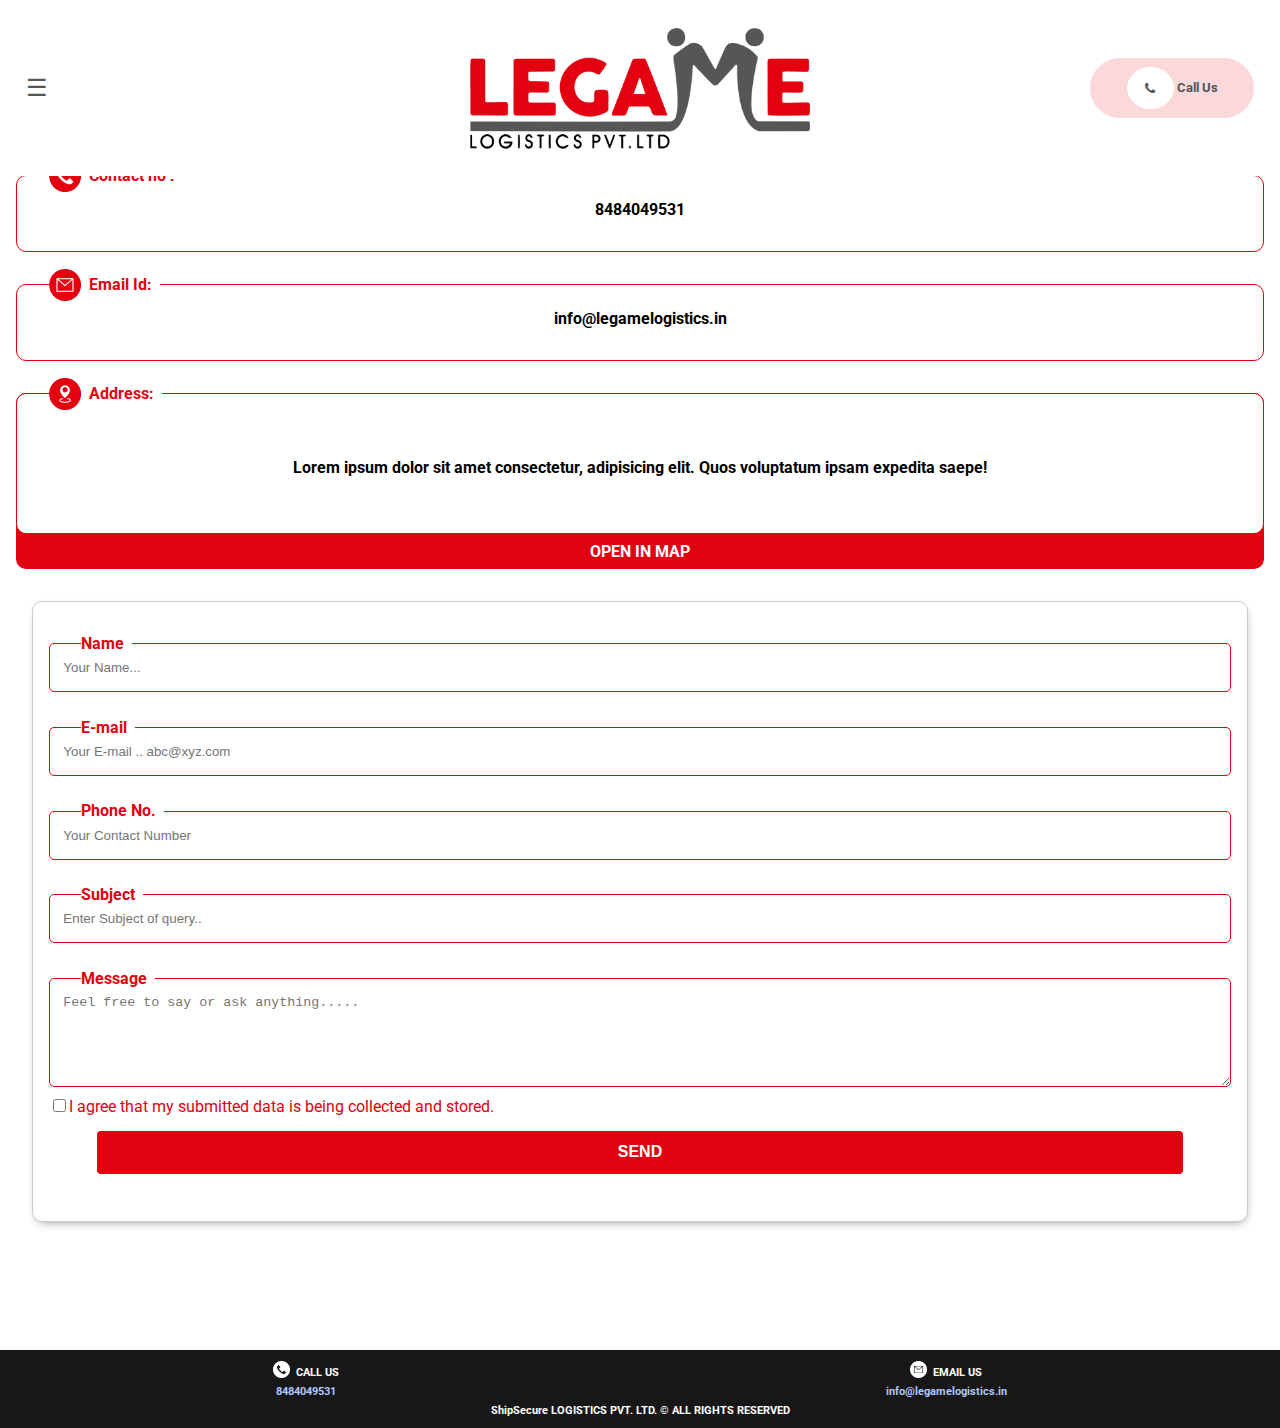
==== contact.html @ 75a06576 "Initial commit" ====
<?php 
		if(isset($_POST['sendmail'])) {
			require 'PHPMailerAutoload.php';
			require 'credential.php';

			$mail = new PHPMailer;

			// $mail->SMTPDebug = 4;                            // Enable verbose debug output

			$mail->isSMTP();                                    // Set mailer to use SMTP
			$mail->Host = '';  	// Specify main and backup SMTP servers
			$mail->SMTPAuth = true;                             // Enable SMTP authentication
			$mail->Username = '';                 			// SMTP username
			$mail->Password = '';                           	// SMTP password
			$mail->SMTPSecure = 'tls';                          // Enable TLS encryption, `ssl` also accepted
			$mail->Port = 587;                       			// TCP port to connect to

			$mail->setFrom($_POST['email'], $_POST['name']);
            $mail->addAddress(EMAIL, NAME);
			$mail->addReplyTo($_POST['email'], $_POST['name']);
			
			
            $mail->Subject = 'Enquiry Form for Legame Logistics';
            $mail->isHTML(false);
            $mail->Body = <<<EOT
			Full Name: {$_POST['name']}
			Email Address: {$_POST['email']}
			Phone Number: {$_POST['contact']}
			Message: {$_POST['message']}
			EOT;

			if (!$mail->send()) {
            	$msg = 'Sorry, something went wrong. Please try again later.';
			}
			else {
                 $msg = 'Message sent! Thanks for contacting us.';
			}
		}
		else {
			$msg = 'Share it with us!';
		}
	?>


<!doctype html>
<html>
	
<head>
	<meta charset="utf-8">
	<meta name="viewport" content="width=device-width, initial-scale=1.0">
	<meta http-equiv="X-UA-Compatible" content="IE=edge">
	<title>Contact | Shipsecure Logistics Pvt. Ltd.</title>
	<link href="css/contact.css" rel="stylesheet" type="text/css">
	<link rel="stylesheet" href="https://cdnjs.cloudflare.com/ajax/libs/font-awesome/4.7.0/css/font-awesome.min.css">
	<script type="text/javascript" src="js/googlemap.js"></script>
	<script src="https://code.jquery.com/jquery-2.1.1.min.js" type="text/javascript"></script>
	<script type="text/javascript" src="js/contact_mail.js"></script>
</head>

<body>
	
	<header id="MobileHeader">
		<div class="MenuLogoContact">
			<div onclick="openNav()" class="OpenMenu">&#9776;</div>
			<div class="MobileMainLogo"><a href="#"><img src="img/logo.png"></a></div>
			<div class="NavCall"><a href="tel:8484049531"><i class="fa fa-phone" aria-hidden="true" ></i> Call Us</a></div>
		</div>
		
		<div class="HiddenMenu" id="NavLinks">
			<a href="javascript:void(0)" class="closebtn" onclick="closeNav()">&times;</a>
			<div class="NavLinksContent">
				<a href="index.php">Home</a>
				<a href="#">Services</a>
				<a href="#">About Us</a>
				<a href="contact.php">Contact</a>
			</div>
		</div>
	</header>
	
	<header id="DesktopHeader">
		<div class="SocialContact">
			<div class="HeaderContact">
				<p>Email ID - info@Shipsecurelogistics.com</p>
				<p>Phone No. - 8484049531</p>
			</div>
			<div class="HeaderSocialMedia">
				<a href="#"><img src="img/icons/facebook.png"></a>
				<a href="#"><img src="img/icons/instagram.png"></a>
				<a href="#"><img src="img/icons/twitter.png"></a>
				<a href="https://api.whatsapp.com/send?phone=918484049531"><img src="img/icons/whatsapp.png"></a>
			</div>
		</div>
		<div class="LogoMenu">
			<div class="DesktopMainLogoContainer"><a href="#"><img src="img/logo.png" id="DesktopMainLogo"></a></div>
			<nav class="NavMenu">
				<ul>
					<li><a href="index.php">Home</a></li>
					<li><a href="#">Services</a></li>
					<li><a href="#">About</a></li>
					<li><a href="contact.php">Contact</a></li>
				</ul>
			</nav>
		</div>
	</header>
	
	<div class="MainContainer">
		
		<div class="contactcontainer">
			<div class="containerbox call">
				<a href="#" class="containertitle contact">Contact no :</a>
				<a href="https://api.whatsapp.com/send?phone=918484049531"><h4>8484049531</h4></a>
			</div>
			<div class="containerbox mail">
				<a href="#" class="containertitle email">Email Id:</a>
				<h4>info@legamelogistics.in</h4>
			</div>
		</div>
		
		<div class="addresscontainer">
			<div class="inneraddresscontainer">
				<div class="containerbox add">
					<a href="#" class="containertitle address">Address:</a>
					<h4>Lorem ipsum dolor sit amet consectetur, adipisicing elit. Quos voluptatum ipsam expedita saepe! </h4>
				</div>
				<a href="https://goo.gl/maps/RcWwSbch567ooUJ38" id="mapopenachor"><h4 id="mapopen" >open in map</h4></a>
			</div>
		</div>
		
		<div class="formcontainer" id="mailform">
			<div class="innerformcontainer">
				<form method="post" action="">
					<div class="inputbox">
						<h5>Name</h5>
						<input type="text" name="name"  placeholder="Your Name..." >
					</div>
					<div id="coninlline">
						<div class="inputbox" >
							<h5>E-mail</h5>
							<input type="text" name="email" placeholder="Your E-mail .. abc@xyz.com" id="coninlline1">
						</div>
						<div class="inputbox">
							<h5>Phone No.</h5>
							<input type="text" name="contact" placeholder="Your Contact Number" id="coninlline2">
						</div>
					</div>
					<div class="inputbox">
						<h5>Subject</h5>
						<input type="text" name="subject" placeholder="Enter Subject of query..">
					</div>
					<div class="inputbox">
						<h5>Message</h5>
						<textarea type="text" name="message" rows="5" placeholder="Feel free to say or ask anything....."></textarea>
					</div>
					<input type="checkbox" name="agree" value="CheckAgree"><label for="vehicle1">I agree that my submitted data is being collected and stored.</label><br>
					<div class="submitbox"><input type="submit" value="Send" name="form-submit" onClick="innerPhp/mail.php" class="btn" ></div>
				</form>
			</div>
		</div>
		
		<div class="mapcontainer">
			<div class="innermapcontainer" id="map">
			</div>
		</div>
		
	</div>
	
	<footer id="DesktopFooter">
		<div class="contact">
			<img src="img/icons/call.png"><h6>8484049531</h6>
			<img src="img/icons/mail.png"><h6>info@legamelogistics.in</h6>
		</div>
		<h6>ShipSecure LOGISTICS PVT. LTD. &#169; ALL RIGHTS RESERVED</h6>
	</footer>
	
	<footer id="MobFooter">
		<div class="contact">
			<div><img src="img/icons/call.png"><span>CALL US<br></span>8484049531</div>
			<div><img src="img/icons/mail.png"><span>EMAIL US<br></span>info@legamelogistics.in</div>
		</div>
		<p>ShipSecure LOGISTICS PVT. LTD. &#169; ALL RIGHTS RESERVED</p>
	</footer>
	
	<script>
			function openNav() {
  				document.getElementById("NavLinks").style.width = "100%";
			}

			function closeNav() {
  				document.getElementById("NavLinks").style.width = "0%";
			}
		</script>
		
</body>
	
</html>
---- css/contact.css ----
@import url("https://fonts.googleapis.com/css2?family=Roboto:wght@400&display=swap");
body, html {
  margin: 0%;
  scroll-behavior: smooth;
  font-family: 'Roboto', sans-serif;
}

body {
  height: 100%;
}

#DesktopHeader {
  display: none;
}

#MobileHeader {
  position: fixed;
  top: 0;
  z-index: 25;
  width: 100%;
  background-color: #FFFFFF;
}

#MobileHeader .MenuLogoContact {
  display: -ms-grid;
  display: grid;
  -ms-grid-columns: 30% 40% 30%;
      grid-template-columns: 30% 40% 30%;
      grid-template-areas: "head1 head2 head3";
  padding: 2% 2%;
}

#MobileHeader .MenuLogoContact .OpenMenu {
  -ms-grid-row: 1;
  -ms-grid-column: 1;
  grid-area: head1;
  -ms-flex-item-align: center;
      -ms-grid-row-align: center;
      align-self: center;
  font-size: x-large;
  color: #565655;
}

#MobileHeader .MenuLogoContact .MobileMainLogo {
  -ms-grid-row: 1;
  -ms-grid-column: 2;
  grid-area: head2;
  text-align: center;
  -ms-flex-item-align: center;
      -ms-grid-row-align: center;
      align-self: center;
}

#MobileHeader .MenuLogoContact .MobileMainLogo img {
  width: 70%;
}

#MobileHeader .MenuLogoContact .NavCall {
  -ms-grid-row: 1;
  -ms-grid-column: 3;
  grid-area: head3;
  text-align: end;
  -ms-flex-item-align: center;
      -ms-grid-row-align: center;
      align-self: center;
}

#MobileHeader .MenuLogoContact .NavCall a {
  font-size: small;
  font-weight: bold;
  text-decoration: none;
  background-color: #fbd9db;
  border-radius: 50px;
  padding: 6% 10%;
  color: #565655;
}

#MobileHeader .MenuLogoContact .NavCall .fa-phone {
  font-size: small;
  background-color: #FFFFFF;
  border-radius: 50%;
  padding: 4% 5%;
  color: #565655;
}

#MobileHeader .HiddenMenu {
  height: 100%;
  width: 0;
  position: fixed;
  z-index: 26;
  top: 0;
  left: 0;
  background-color: black;
  background-color: rgba(0, 0, 0, 0.9);
  overflow-x: hidden;
  -webkit-transition: 0.5s;
  transition: 0.5s;
}

#MobileHeader .HiddenMenu .NavLinksContent {
  position: relative;
  top: 25%;
  width: 100%;
  text-align: center;
  margin-top: 30px;
}

#MobileHeader .HiddenMenu .NavLinksContent a {
  padding: 6%;
  text-decoration: none;
  color: #F1F1F1;
  display: block;
  -webkit-transition: 0.3s;
  transition: 0.3s;
  text-transform: uppercase;
  font-weight: bold;
}

#MobileHeader .HiddenMenu .NavLinksContent a:hover, #MobileHeader .HiddenMenu .NavLinksContent a:focus {
  color: #FC6A73;
  background-color: transparent;
}

#MobileHeader .HiddenMenu .NavLinksContent a::after {
  content: '';
  display: block;
  width: 0;
  height: 2px;
  margin: 0 0 0 30%;
  background: #F1F1F1;
  -webkit-transition: width .3s;
  transition: width .3s;
}

#MobileHeader .HiddenMenu .NavLinksContent a:hover::after {
  margin: 0 0 0 30%;
  width: 40%;
}

#MobileHeader .HiddenMenu .closebtn {
  position: absolute;
  top: 1%;
  right: 5%;
  font-size: 35px;
  text-decoration: none;
  color: #e10210;
}

.MainContainer {
  display: -ms-grid;
  display: grid;
  -ms-grid-columns: 100%;
      grid-template-columns: 100%;
  -ms-grid-rows: auto;
      grid-template-rows: auto;
      grid-template-areas: "contactcontainer" "addresscontainer" "formcontainer";
}

.MainContainer .containerbox {
  padding: 0 0 0.5em 0;
  border: 1px;
  border-style: solid;
  border-radius: 10px;
  border-color: #e0020f;
  background-color: #FFFFFF;
}

.MainContainer .containertitle {
  position: absolute;
  text-decoration: none;
  color: #e0020f;
  font-weight: bold;
  border-radius: 20px;
}

.MainContainer h4 {
  padding: 0;
  margin: 1.5em 0;
  color: #000000;
  text-align: center;
}

.MainContainer .contactcontainer {
  -ms-grid-row: 1;
  -ms-grid-column: 1;
  grid-area: contactcontainer;
}

.MainContainer .contactcontainer .call {
  margin: 5em 1em 0 1em;
}

.MainContainer .contactcontainer .call a {
  text-decoration: none;
}

.MainContainer .contactcontainer .contact {
  background: url("../img/icons/callred.png") no-repeat;
  background-size: 2em;
  background-position: 0;
  background-color: #FFFFFF;
  padding: 0.5em 0.5em 0.5em 2.5em;
  margin: -1.1em 0 0 2em;
}

.MainContainer .contactcontainer .mail {
  margin: 2em 1em 0 1em;
}

.MainContainer .contactcontainer .email {
  background: url("../img/icons/mailred.png") no-repeat;
  background-size: 2em;
  background-position: 0;
  background-color: #FFFFFF;
  padding: 0.5em 0.5em 0.5em 2.5em;
  margin: -1.1em 0 0 2em;
}

.MainContainer .contactcontainer h4 {
  text-transform: lowercase;
}

.MainContainer .addresscontainer {
  -ms-grid-row: 2;
  -ms-grid-column: 1;
  grid-area: addresscontainer;
}

.MainContainer .addresscontainer .inneraddresscontainer {
  margin: 2em 1em 0 1em;
  background-color: #e0020f;
  border-radius: 10px;
}

.MainContainer .addresscontainer .inneraddresscontainer #mapopen {
  text-align: center;
  text-transform: uppercase;
  font-weight: bold;
  margin: 0;
  padding: 0.5em;
  color: #FFFFFF;
}

.MainContainer .addresscontainer .inneraddresscontainer #mapopenachor {
  text-decoration: none;
}

.MainContainer .addresscontainer .add .address {
  background: url("../img/icons/add.png") no-repeat;
  background-size: 2em;
  background-position: 0;
  background-color: #FFFFFF;
  padding: 0.5em 0.5em 0.5em 2.5em;
  margin: -1.1em 0 0 2em;
}

.MainContainer .addresscontainer .add h4 {
  padding: 3em;
  margin: 1em 0 0 0;
}

.MainContainer .formcontainer {
  -ms-grid-row: 3;
  -ms-grid-column: 1;
  grid-area: formcontainer;
  padding: 0 2em;
  margin: 2em 0 8em 0;
}

.MainContainer .formcontainer .innerformcontainer {
  border: 1px;
  border-style: solid;
  border-radius: 10px;
  border-color: #CACACA;
  -webkit-box-shadow: 1px 4px 11px -5px #808080;
          box-shadow: 1px 4px 11px -5px #808080;
  background-color: #FFFFFF;
  padding: 1em;
  color: #e0020f;
}

.MainContainer .formcontainer .innerformcontainer .inputbox {
  margin-top: 1em;
}

.MainContainer .formcontainer .innerformcontainer .inputbox h5 {
  position: absolute;
  margin: 0 0 0 2em;
  padding: 0 0.5em 0 0;
  font-size: 1rem;
  background-color: #FFFFFF;
}

.MainContainer .formcontainer .innerformcontainer .inputbox input[type=text] {
  width: 100%;
  padding: 1.2em 1em;
  margin: 0.7em 0;
  border: 1px;
  border-radius: 5px;
  border-style: solid;
  border-color: #e0020f;
  outline: none;
  border-radius: 5px;
  -webkit-box-sizing: border-box;
          box-sizing: border-box;
}

.MainContainer .formcontainer .innerformcontainer .inputbox textarea {
  width: 100%;
  padding: 1.2em 1em;
  margin: 0.7em 0;
  border: 1px;
  border-radius: 5px;
  border-style: solid;
  border-color: #e0020f;
  outline: none;
  border-radius: 5px;
  -webkit-box-sizing: border-box;
          box-sizing: border-box;
}

.MainContainer .formcontainer .innerformcontainer .inputbox input[type=checkbox] {
  width: 100%;
}

.MainContainer .formcontainer .innerformcontainer input[type=submit] {
  width: 100%;
  background-color: #e0020f;
  color: white;
  padding: 0.8em 0;
  margin: 0.9em 0;
  border: none;
  border-radius: 4px;
  cursor: pointer;
  font-size: 1rem;
  font-weight: bold;
  text-transform: uppercase;
}

.MainContainer .formcontainer .innerformcontainer .submitbox {
  margin: 0;
  padding: 0 3em;
}

.MainContainer .mapcontainer {
  display: none;
}

#MobFooter {
  margin: 0;
  padding: 1em 0 0.5em 0;
  text-align: center;
  font-size: 0.7rem;
  font-weight: bold;
  background-color: #171717;
  color: #FFFFFF;
  width: 100%;
  bottom: 0;
}

#MobFooter .contact {
  display: -webkit-box;
  display: -ms-flexbox;
  display: flex;
  -ms-flex-pack: distribute;
      justify-content: space-around;
  padding-bottom: 0 0 0 0;
}

#MobFooter .contact img {
  width: 1.5em;
  height: 1.5em;
  padding: 0 0.5em 0.7em 0;
  vertical-align: middle;
}

#MobFooter .contact div {
  color: #AFC6FF;
}

#MobFooter .contact div span {
  color: #FFFFFF;
}

#MobFooter p {
  margin: 0;
  padding: 0.5em;
}

#DesktopFooter {
  display: none;
}

@media only screen and (min-width: 768px) {
  #DesktopHeader {
    display: none;
  }
  footer {
    padding: 1em 0 0.5em 0;
    font-size: 1rem;
  }
}

@media only screen and (min-width: 1366px) {
  #MobileHeader {
    display: none;
  }
  #DesktopHeader {
    display: block;
    position: fixed;
    top: 0;
    z-index: 25;
    width: 100%;
    -webkit-box-shadow: 1px 4px 9px -5px #808080;
            box-shadow: 1px 4px 9px -5px #808080;
  }
  #DesktopHeader .SocialContact {
    display: -webkit-box;
    display: -ms-flexbox;
    display: flex;
    -webkit-box-pack: justify;
        -ms-flex-pack: justify;
            justify-content: space-between;
    background-color: #fff0c5;
  }
  #DesktopHeader .SocialContact .HeaderContact {
    display: -webkit-box;
    display: -ms-flexbox;
    display: flex;
    -webkit-box-pack: space-evenly;
        -ms-flex-pack: space-evenly;
            justify-content: space-evenly;
    width: 50%;
    font-size: 80%;
    font-weight: bold;
    color: #171717;
  }
  #DesktopHeader .SocialContact .HeaderSocialMedia {
    width: 50%;
    -ms-flex-item-align: center;
        -ms-grid-row-align: center;
        align-self: center;
    padding-right: 10%;
    text-align: right;
  }
  #DesktopHeader .SocialContact .HeaderSocialMedia img {
    width: 4%;
    margin: 0 1%;
  }
  #DesktopHeader .LogoMenu {
    display: -webkit-box;
    display: -ms-flexbox;
    display: flex;
    -webkit-box-pack: start;
        -ms-flex-pack: start;
            justify-content: flex-start;
    background-color: #FFFFFF;
  }
  #DesktopHeader .LogoMenu .DesktopMainLogoContainer {
    -ms-flex-item-align: center;
        -ms-grid-row-align: center;
        align-self: center;
    margin-right: -25%;
  }
  #DesktopHeader .LogoMenu .DesktopMainLogoContainer img {
    width: 20%;
    padding-left: 10%;
  }
  #DesktopHeader .LogoMenu nav ul {
    display: -webkit-box;
    display: -ms-flexbox;
    display: flex;
    -webkit-box-pack: justify;
        -ms-flex-pack: justify;
            justify-content: space-between;
    list-style-type: none;
    font-weight: bold;
    font-size: 80%;
    margin: 10% 0;
  }
  #DesktopHeader .LogoMenu nav ul li {
    margin: 0 20%;
  }
  #DesktopHeader .LogoMenu nav ul a {
    text-decoration: none;
    color: #171717;
  }
  #DesktopHeader .LogoMenu nav ul a:hover {
    color: #e0020f;
  }
  .MainContainer {
    display: -ms-grid;
    display: grid;
    -ms-grid-columns: 50% 50%;
        grid-template-columns: 50% 50%;
    -ms-grid-rows: auto;
        grid-template-rows: auto;
        grid-template-areas: " formcontainer contactcontainer"	 "formcontainer addresscontainer" "mapcontainer mapcontainer";
    padding: 0 3em;
  }
  .MainContainer .containerbox {
    padding: 2.5em 0;
  }
  .MainContainer h4 {
    margin: 0;
    font-size: 1rem;
  }
  .MainContainer .contactcontainer {
    -ms-grid-row: 1;
    -ms-grid-column: 2;
    grid-area: contactcontainer;
  }
  .MainContainer .contactcontainer .call {
    margin: 8em 8em 0 4em;
  }
  .MainContainer .contactcontainer .contact {
    margin: -3.7em 0 0 2em;
  }
  .MainContainer .contactcontainer .mail {
    margin: 2em 8em 0 4em;
  }
  .MainContainer .contactcontainer .email {
    margin: -3.7em 0 0 2em;
  }
  .MainContainer .addresscontainer {
    -ms-grid-row: 2;
    -ms-grid-column: 2;
    grid-area: addresscontainer;
  }
  .MainContainer .addresscontainer .inneraddresscontainer {
    margin: -5em 8em 0 4em;
  }
  .MainContainer .addresscontainer #mapopenachor {
    display: none;
  }
  .MainContainer .addresscontainer .add .address {
    margin: -3.7em 0 0 2em;
  }
  .MainContainer .addresscontainer .add h4 {
    padding: 1em 1em 12em 1em;
    margin: -1em 0 0 0;
  }
  .MainContainer .formcontainer {
    -ms-grid-row: 1;
    -ms-grid-row-span: 2;
    -ms-grid-column: 1;
    grid-area: formcontainer;
    padding: 6em 4em 6em 6em;
    margin: 2em 0 1em 0;
  }
  .MainContainer .formcontainer .innerformcontainer {
    padding: 2em;
  }
  .MainContainer .formcontainer .inputbox {
    width: 100%;
  }
  .MainContainer .formcontainer #coninlline {
    display: -webkit-box;
    display: -ms-flexbox;
    display: flex;
    -webkit-box-pack: justify;
        -ms-flex-pack: justify;
            justify-content: space-between;
    width: 100%;
  }
  .MainContainer .formcontainer #coninlline #coninlline1 {
    margin-right: 0%;
  }
  .MainContainer .formcontainer #coninlline #coninlline2 {
    margin-left: 2%;
  }
  .MainContainer .mapcontainer {
    display: block;
    -ms-grid-row: 3;
    -ms-grid-column: 1;
    -ms-grid-column-span: 2;
    grid-area: mapcontainer;
    margin: -3em 8em 6em 6em;
    border-radius: 10px;
  }
  .MainContainer .mapcontainer .innermapcontainer {
    width: 100%;
    height: 30em;
    border-radius: 10px;
  }
  #MobFooter {
    display: none;
  }
  #DesktopFooter {
    display: -webkit-box;
    display: -ms-flexbox;
    display: flex;
    -webkit-box-pack: justify;
        -ms-flex-pack: justify;
            justify-content: space-between;
    background-color: #171717;
    color: #FFFFFF;
    width: 100%;
    bottom: 0;
  }
  #DesktopFooter .contact {
    display: -webkit-box;
    display: -ms-flexbox;
    display: flex;
    -ms-flex-pack: distribute;
        justify-content: space-around;
    color: #AFC6FF;
    margin-left: 2em;
  }
  #DesktopFooter .contact h6 {
    margin: 0;
    margin-right: 7em;
  }
  #DesktopFooter .contact img {
    width: 1em;
    height: 1em;
    margin-right: 1em;
  }
  #DesktopFooter h6 {
    margin: 0em 4em 0em 0em;
  }
}
/*# sourceMappingURL=contact.css.map */
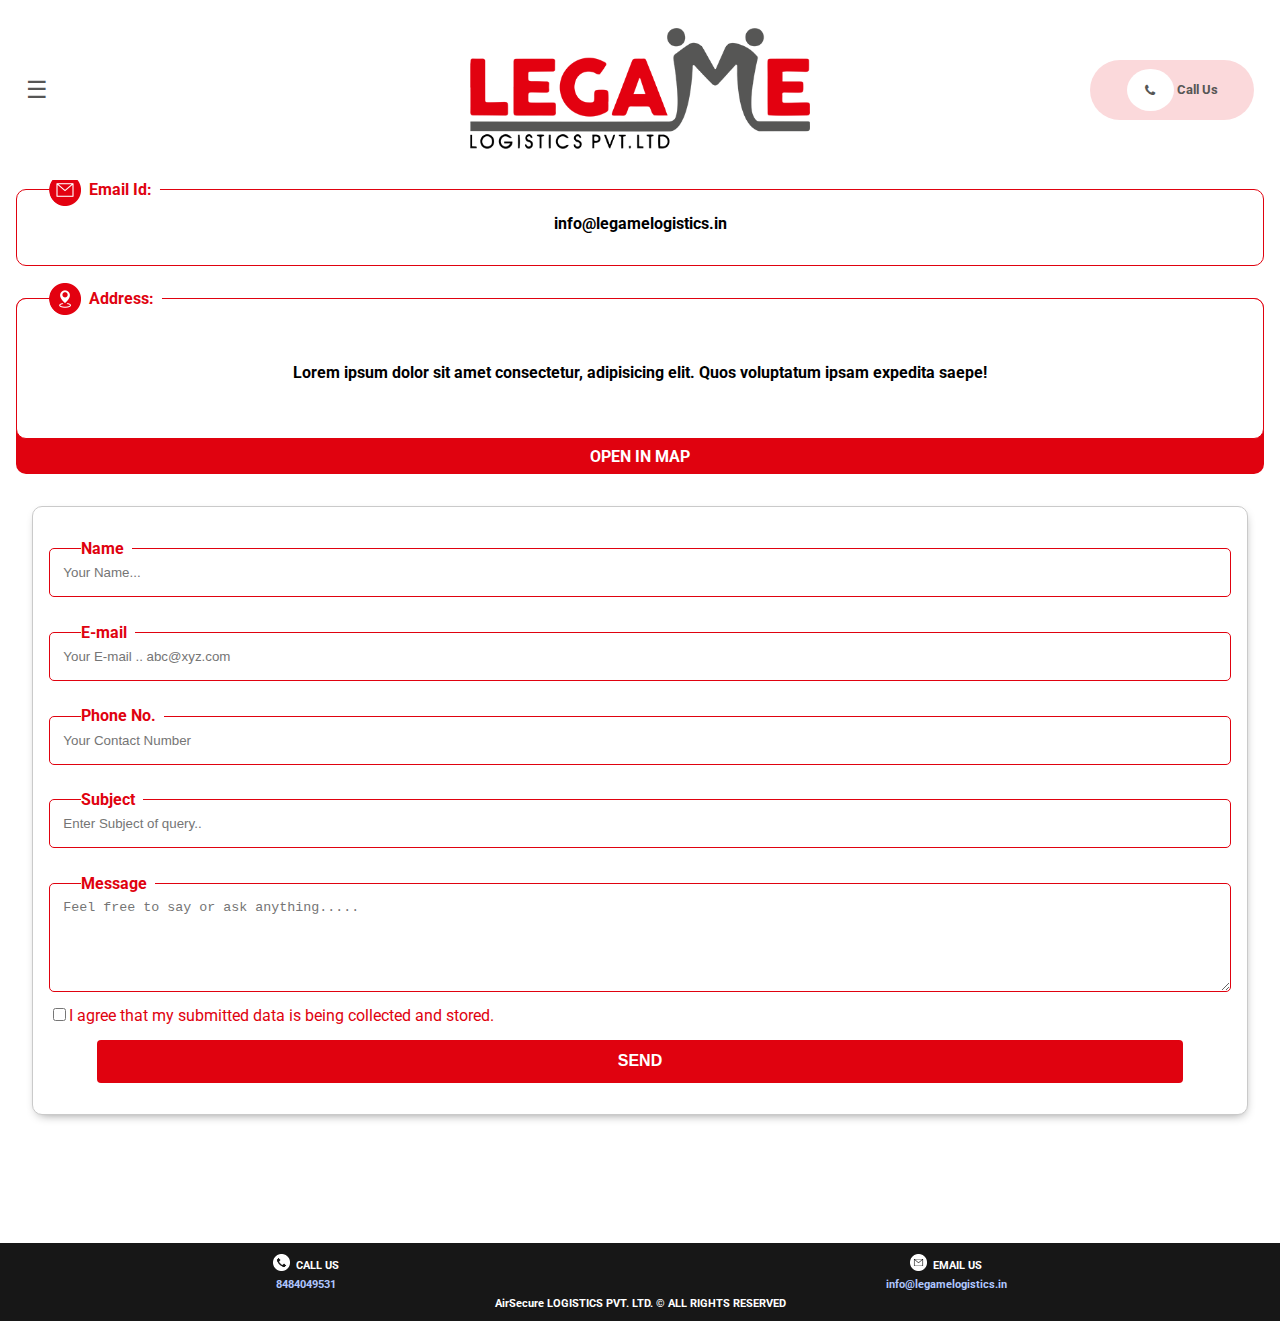
==== commit 9466ce4d: "Update index.html" ====
--- a/contact.html
+++ b/contact.html
@@ -1,4 +1,4 @@
-<?php 
+<!-- <?php 
 		if(isset($_POST['sendmail'])) {
 			require 'PHPMailerAutoload.php';
 			require 'credential.php';
@@ -39,7 +39,7 @@
 		else {
 			$msg = 'Share it with us!';
 		}
-	?>
+	?> -->
 
 
 <!doctype html>
@@ -49,7 +49,7 @@
 	<meta charset="utf-8">
 	<meta name="viewport" content="width=device-width, initial-scale=1.0">
 	<meta http-equiv="X-UA-Compatible" content="IE=edge">
-	<title>Contact | Shipsecure Logistics Pvt. Ltd.</title>
+	<title>Contact | AirSecure Pvt. Ltd.</title>
 	<link href="css/contact.css" rel="stylesheet" type="text/css">
 	<link rel="stylesheet" href="https://cdnjs.cloudflare.com/ajax/libs/font-awesome/4.7.0/css/font-awesome.min.css">
 	<script type="text/javascript" src="js/googlemap.js"></script>
@@ -177,7 +177,7 @@
 			<div><img src="img/icons/call.png"><span>CALL US<br></span>8484049531</div>
 			<div><img src="img/icons/mail.png"><span>EMAIL US<br></span>info@legamelogistics.in</div>
 		</div>
-		<p>ShipSecure LOGISTICS PVT. LTD. &#169; ALL RIGHTS RESERVED</p>
+		<p>AirSecure LOGISTICS PVT. LTD. &#169; ALL RIGHTS RESERVED</p>
 	</footer>
 	
 	<script>
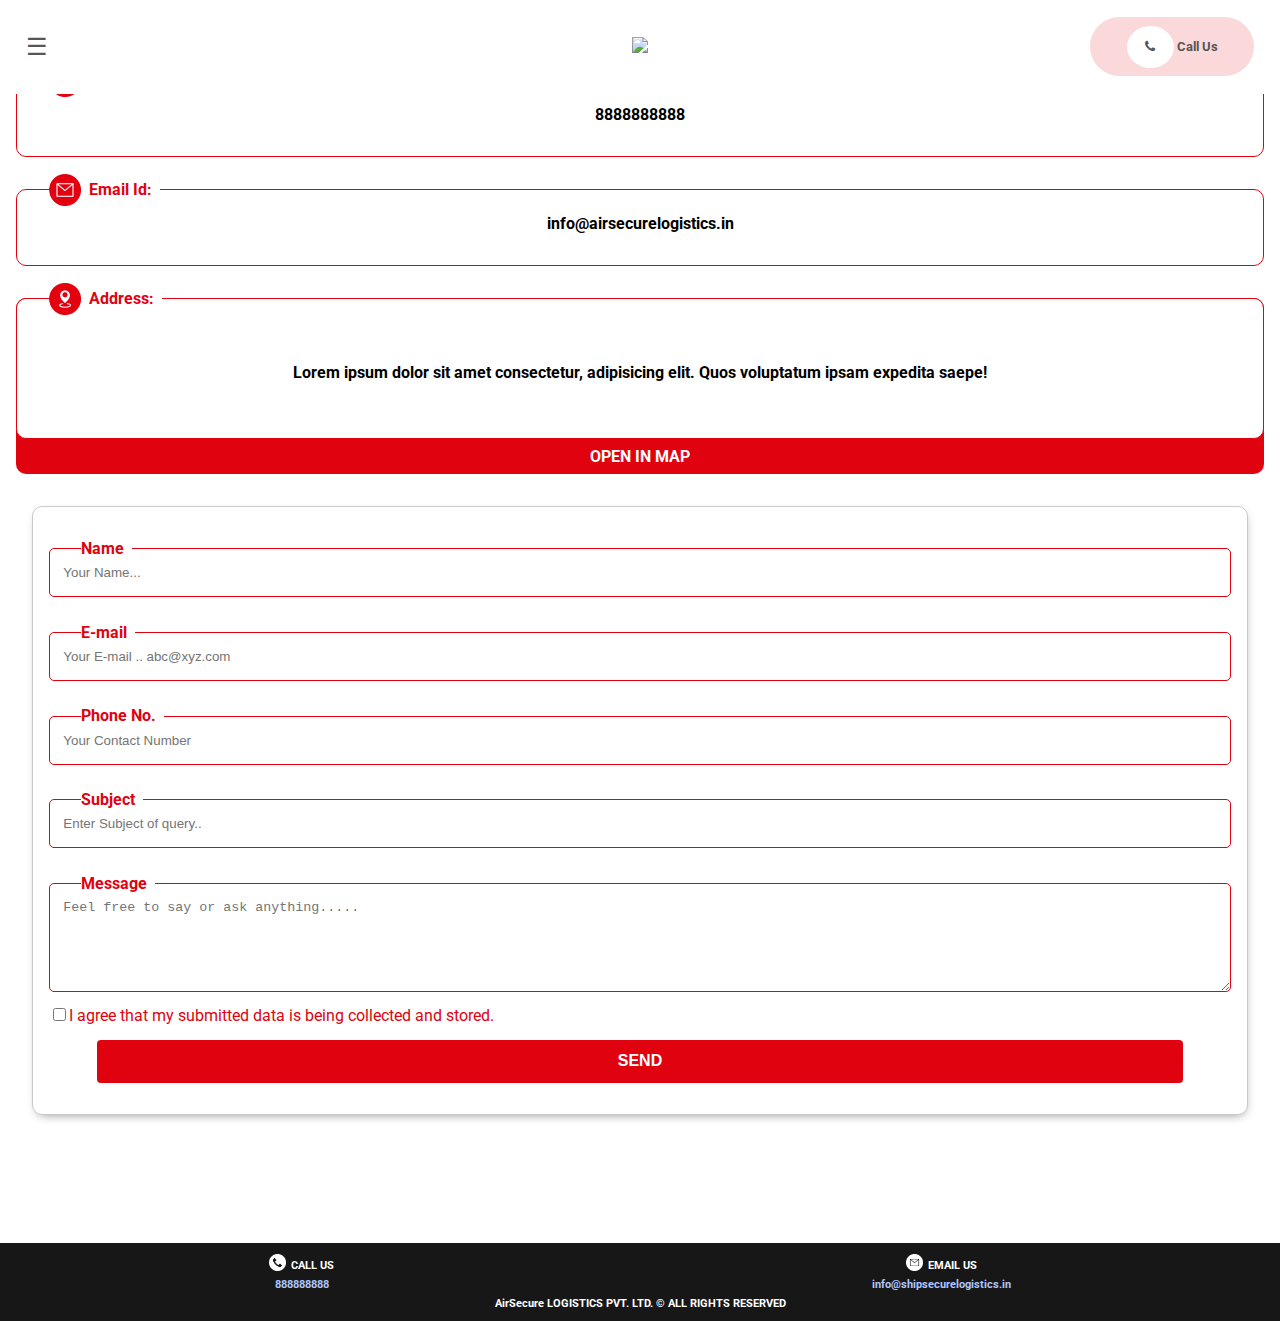
==== commit 8da9840f: "File Updated" ====
--- a/contact.html
+++ b/contact.html
@@ -63,7 +63,7 @@
 		<div class="MenuLogoContact">
 			<div onclick="openNav()" class="OpenMenu">&#9776;</div>
 			<div class="MobileMainLogo"><a href="#"><img src="img/logo.png"></a></div>
-			<div class="NavCall"><a href="tel:8484049531"><i class="fa fa-phone" aria-hidden="true" ></i> Call Us</a></div>
+			<div class="NavCall"><a href="tel:888888888"><i class="fa fa-phone" aria-hidden="true" ></i> Call Us</a></div>
 		</div>
 		
 		<div class="HiddenMenu" id="NavLinks">
@@ -81,7 +81,7 @@
 		<div class="SocialContact">
 			<div class="HeaderContact">
 				<p>Email ID - info@Shipsecurelogistics.com</p>
-				<p>Phone No. - 8484049531</p>
+				<p>Phone No. - 88888888</p>
 			</div>
 			<div class="HeaderSocialMedia">
 				<a href="#"><img src="img/icons/facebook.png"></a>
@@ -108,11 +108,11 @@
 		<div class="contactcontainer">
 			<div class="containerbox call">
 				<a href="#" class="containertitle contact">Contact no :</a>
-				<a href="https://api.whatsapp.com/send?phone=918484049531"><h4>8484049531</h4></a>
+				<a href="https://api.whatsapp.com/send?phone=888888888"><h4>8888888888</h4></a>
 			</div>
 			<div class="containerbox mail">
 				<a href="#" class="containertitle email">Email Id:</a>
-				<h4>info@legamelogistics.in</h4>
+				<h4>info@airsecurelogistics.in</h4>
 			</div>
 		</div>
 		
@@ -167,15 +167,15 @@
 	<footer id="DesktopFooter">
 		<div class="contact">
 			<img src="img/icons/call.png"><h6>8484049531</h6>
-			<img src="img/icons/mail.png"><h6>info@legamelogistics.in</h6>
+			<img src="img/icons/mail.png"><h6>info@shipsecurelogistics.in</h6>
 		</div>
 		<h6>ShipSecure LOGISTICS PVT. LTD. &#169; ALL RIGHTS RESERVED</h6>
 	</footer>
 	
 	<footer id="MobFooter">
 		<div class="contact">
-			<div><img src="img/icons/call.png"><span>CALL US<br></span>8484049531</div>
-			<div><img src="img/icons/mail.png"><span>EMAIL US<br></span>info@legamelogistics.in</div>
+			<div><img src="img/icons/call.png"><span>CALL US<br></span>888888888</div>
+			<div><img src="img/icons/mail.png"><span>EMAIL US<br></span>info@shipsecurelogistics.in</div>
 		</div>
 		<p>AirSecure LOGISTICS PVT. LTD. &#169; ALL RIGHTS RESERVED</p>
 	</footer>
